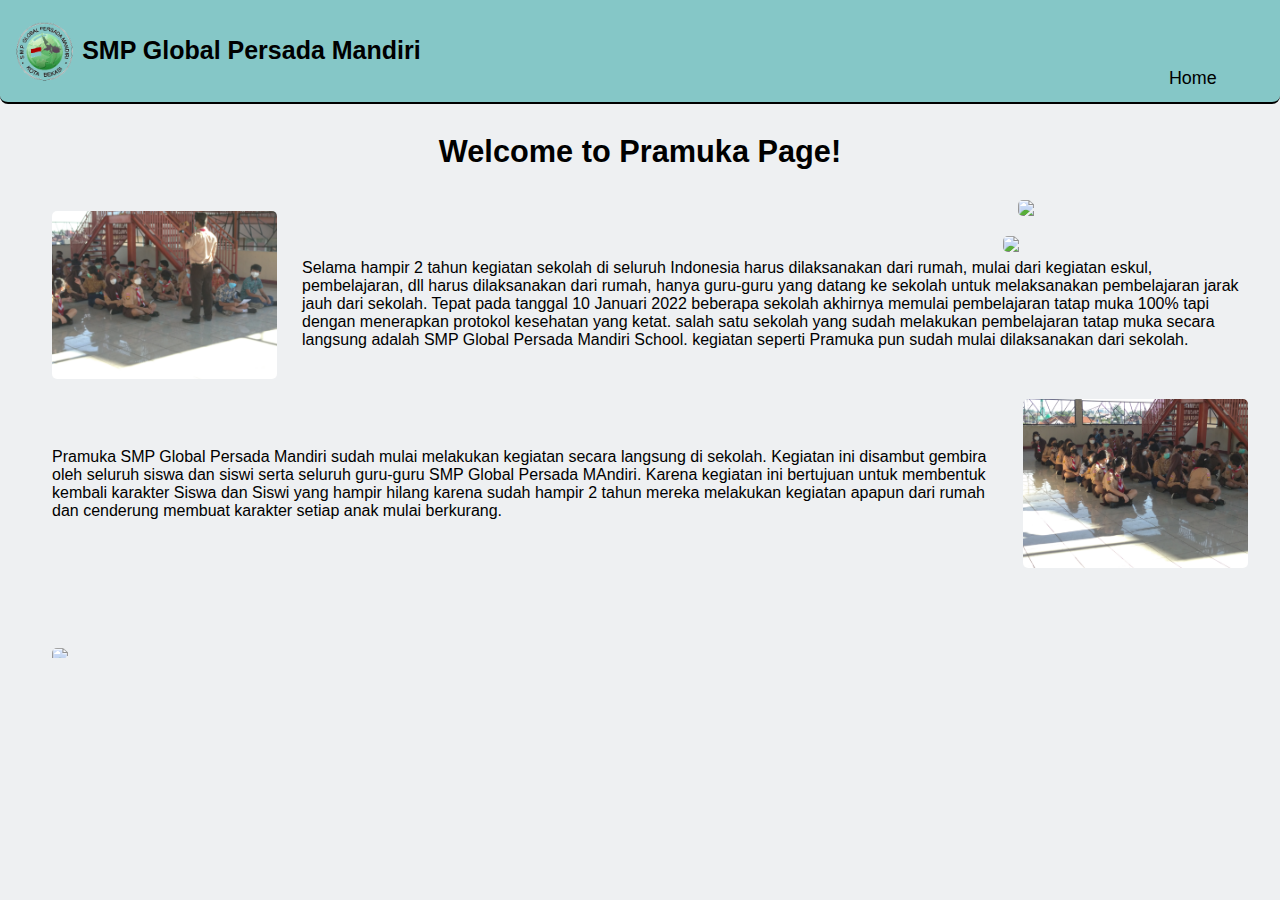
==== pramuka.html @ daa7aaf7 "first commit" ====
<!DOCTYPE html>
<html lang="en">
<head>
	<meta charset="UTF-8">
	<meta http-equiv="X-UA-Compatible" content="IE=edge">
	<meta name="viewport" content="width=device-width, initial-scale=1.0">
	<title>Pramuka SMP GPM</title>
	<link rel="stylesheet" href="style/style.css">
</head>
<body>
	
<div class="wrapper">
	<nav>
		<h1 class="jurnalistik"><span><img class="smpgpmlogo" src="img/smpgpm.png"></span>SMP Global Persada Mandiri</h1><span><a class="btnhome" href="index.html">Home</a></span>
	</nav>
	<div class="container">
		<div class="welcometxt">
			<h1>Welcome to Pramuka Page!</h1>
		</div>
		<div class="paragraph"></div>
		<section>
			<img class="pramukapicture" src="img/Pramuka.jpg">
			<div class="desc">
				<p class="desc1"> Selama hampir 2 tahun kegiatan sekolah di seluruh Indonesia harus dilaksanakan dari rumah, mulai dari kegiatan eskul, pembelajaran, dll harus dilaksanakan dari rumah, hanya guru-guru yang datang ke sekolah untuk melaksanakan pembelajaran jarak jauh dari sekolah. Tepat pada tanggal 10 Januari 2022 beberapa sekolah akhirnya memulai pembelajaran tatap muka 100% tapi dengan menerapkan protokol kesehatan yang ketat. salah satu sekolah yang sudah melakukan pembelajaran tatap muka secara langsung adalah SMP Global Persada Mandiri School. kegiatan seperti Pramuka pun sudah mulai dilaksanakan dari sekolah. </p>
			</div>
		</section>
		<section>
			<img class="pramukapicture2" src="img/Pramuka 1.jpg">
			<div class="desc">
				<p class="desc2"> Pramuka SMP Global Persada Mandiri sudah mulai melakukan kegiatan secara langsung di sekolah. Kegiatan ini disambut gembira oleh seluruh siswa dan siswi serta seluruh guru-guru SMP Global Persada MAndiri. Karena kegiatan ini bertujuan untuk membentuk kembali karakter Siswa dan Siswi yang hampir hilang karena sudah hampir 2 tahun mereka melakukan kegiatan apapun dari rumah dan cenderung membuat karakter setiap anak mulai berkurang.</p>
			</div>
		</section>
			<section>
				<img class="pramukapicture3" src="img/pramuka 2.jpg"> <img class="pramukapicture4" src="img/pramuka 3.jpg"> <img class="pramukapicture5" src="img/pramuka 4.jpg"> <img class="pramukapicture6" src="img/pramuka 5.jpg">
				<div class="desc">
					<p class="desc3"> Salah satu kegiatan Pramuka di SMP Global Persada Mandiri yaitu dengan berdiskusi mengenai kapan dibentuknya pramuka di dunia dan di Indonesia? Siapa bapak pramuka pertama di dunia dan di Indonesia? serta mempelajari tepuk pramuka dan kegiatan lainnya seperti mempelajari simbol-simbol yang ada di kegiatan pramuka.</p>
				</div>
			</section>
	</div>
	</div>
	

</div>



</body>
</html>
---- style/style.css ----
* {
    text-decoration: none;
}

html, body {
    overflow: auto;
    margin: 0;
    padding: 0;
    font-family: Arial, Helvetica, sans-serif;
    background-color: rgb(238, 240, 242);
}

.container {
    display: block;
    max-width: 95%;
    width: 100%;
    height: auto;
    box-sizing: border-box;
    padding: auto;
    margin: 10px auto;
}

/* Home */

nav {
    display: flex;
    background-color: rgb(133, 199, 199);
    justify-content: space-around;
    border-bottom: 2px solid black;
    border-radius: 0px 0px 8px 8px;
}

.smpgpmlogo {
    display: flex;
    max-width: 65px;
    width: 100%;    
    height: auto;
    margin-right: 5px;
}

h1.jurnalistik {
    display: flex;
    font-size: 25px;
    text-align: center;
    align-items: center;
}

.welcometxt {
    font-size: 1.2vw;
    display: flex;
    text-align: center;
    justify-content: space-around
}

.programchar {
    color: rgb(224, 99, 32);
    display: flex;
    font-size: 18px;
}


.ekskul {
    color: rgb(224, 99, 32);
    display: flex;
    font-size: 18px;
    margin-left: 630px;
}

ul {
    list-style: none;
}

ul li a {
    display: flex;
    margin-top: 90px;
    font-size: 18px;
    color: black;
}

ul li a:hover {
    color: rgb(75, 73, 73);
    text-decoration: underline;
}

.pramukaimg {
    display: flex;
    max-width: 250px;
    width: 100%;
    height: auto;
    margin-top: -100px;
    margin-right: 10px;
    margin-left: 160px;
    border-radius: 10px;
}

ul li a.pramukaimgg {
    display: flex;
    font-size: 20px;
    align-items: center;
    margin-top: 120px;
    margin-left: 30px;
}

.robotikimg {
    display: flex;
    max-width: 250px;
    width: 100%;
    height: auto;
    margin-top: 30px;
    border-radius: 10px;
}

ul li a.robotikimgg {
    display: flex;
    justify-content: space-between;
    align-items: center;
    margin-left: 280px;
    margin-top: -100px;
    font-size: 20px;
}

/* Pramuka Page */

.pramukapicture, .pramukapicture2, .pramukapicture3, .pramukapicture4, .pramukapicture5, .pramukapicture6 {
    max-width: 225px;
    width: 100%;
    height: auto;
    display: flex;
    border-radius: 5px ;
}

.pramukapicture {
    flex-direction: column;
    margin: 20px;
}

.desc {
    display: flex;
}

p.desc1 {
    flex-direction: column;
    margin-left: 270px;
    margin-top: -140px;
}

img.pramukapicture2 {
    margin-left: auto;
}

img.pramukapicture5 {
    margin-left: auto;
}

img.pramukapicture6 {
    margin-left: auto;
}

p.desc2 {
    flex-direction: column;
    margin-top: -120px;
    margin-left: 20px;
    padding-right: 260px;
    box-sizing: border-box;
}

.pramukapicture3 {
    flex-direction: column;
    max-width: 210px;
    width: 100%;
    height: auto;
    margin: 20px;
    margin-top: 80px;
}

.pramukapicture4 {
    flex-direction: column;
    margin: 20px;
}

.pramukapicture5 {
    flex-direction: column;
    max-width: 210px;
    width: 100%;
    height: auto;
    margin-right: 20px;
    margin-top: -520px;
}

.pramukapicture6 {
    flex-direction: column;
    margin: 20px;
}

p.desc3 {
    margin-left: 250px;
    padding-right: 250px;
    margin-top: -400px;
}

a.btnhome {
    display: flex;
    box-sizing: border-box;
    padding-right: 4vw;
    margin-top: 5.3vw;
    margin-left: 55vw;
    flex-direction: column;
    font-size: 1.4vw;
    padding-left: 20px;
    text-decoration: none;
    color: rgb(0, 0, 0);
}

a.btnhome:hover {
    color: rgb(85, 82, 82);
    text-decoration: underline;
}

 /* Robotik Page */

 img.robotikpicture {
     display: flex;
     flex-direction: column;
     max-width: 18.5vw;
     width: 100%;
     height: auto;
     margin-top: 3vw;
     border-radius: 5px;
 }

 .descrobotik {
     font-size: 1.099vw;
     display: flex;
     flex-direction: column;
     margin-left: 20vw;
     margin-top: -7.5vw;
 }


/* Responsive Website Code */

/* Special Ipad Air */

@media screen and (max-width:820px) {
    .programchar {
        flex-direction: column;
    }
    
    .ekskul {
        margin-left: 0;
    }   

    img.pramukapicture2 {
        margin-left: auto;
    }

    img.pramukapicture5 {
        margin-left: auto;
    }

    img.pramukapicture6 {
        margin-left: auto;
    }
    
    p.desc3 {
        margin-top: -520px;
    }

}

@media screen and (max-width:768px) {
    .pramukaimg {
        max-width: 200px;
    }

    .robotikimg {
        max-width: 200px;
    }
    
    ul li a.pramukaimgg {
        margin-top: 110px;
    }

    ul li a.robotikimgg {
        margin-left:240px ;
        margin-top: -90px;
    }

    .programchar {
        flex-direction: column;
    }

    .ekskul {
        margin-left: 0;
    }

    img.pramukapicture2 {
        margin-left: auto;
    }

    img.pramukapicture5 {
        margin-left: auto;
    }

    img.pramukapicture6 {
        margin-left: auto;
    }

    p.desc3 {
        margin-top: -500px;
    }
}


/* Special 600px */

@media screen and (max-width:600px) {
    h1.special, a.kanan{
        margin-left: -350px;
    }
    
}

@media screen and (max-width:576px) {

    h1.jurnalistik {
        font-size: 18px;
    }
    .pramukaimg {
        max-width: 170px;
        margin-top: -70px;
        margin-left: 165px;
    }

    .robotikimg {
        max-width: 170px;
    }

    ul li a.pramukaimgg {
        margin-top: 70px;
    }

    ul li a.robotikimgg {
        margin-top: -75px;
    }

    .welcometxt {
        font-size: 12.5px;
    }

    .programchar, .ekskul {
        font-size: 16px;
    }

    h1.special {
        margin-left: -350px;
    }

    a.kanan {
        margin-left: -350px;
    }

    p.desc1 {
        margin-top: -190px;
        font-size: 12.5px;
        padding-right: 5px;
        padding-left: 5px
    }

    .pramukapicture2 {
        margin-left: 335px;
    }

    p.desc2 {
        font-size: 12.5px;
        margin-top: -170px;
    }

    .pramukapicture3, .pramukapicture4, .pramukapicture6, .pramukapicture5 {
        max-width: 120px;
    }

    .pramukapicture {
        display: flex;
        max-width: 100%;
        width: 60%;
        margin: 20px auto;
        align-items: center;
        justify-content: center;
    }

    img.pramukapicture2 {
        margin: 20px auto;
    }

    p.desc2 {
        display: flex;
        margin-top: 5px;
        margin: 10px auto;
        padding: 0px 20px;
        box-sizing: border-box;
    }

    p.desc1 {
        display: flex;
        margin-top: -10px;
        margin: 10px auto;
        padding:0px 20px;
        box-sizing: border-box;
    }

    .pramukapicture3 {
        max-width: 100%;
        width: 25%;
        margin-top: 10vw;
    }

    .pramukapicture4 {
        max-width: 100%;
        width: 25%;
    }

    img.pramukapicture5 {
        display: flex;
        max-width: 100%;
        width: 25%;
        margin-top: -65vw;
        margin-left: 265px;
    }

    img.pramukapicture6 {
        max-width: 100%;
        width: 25%;
        margin-left: 265px;
    }

    p.desc3 {
        max-width: 100%;
        font-size: 70%;
        padding-right: 32vw;
        margin-left: 32vw;
        margin-top: -60vw;
    }
    a.btnhome {
        font-size: 15px;
        margin: 10px;
    }

}

/* Special Iphone SE */

@media screen and (max-width:375px) {
    .pramukaimg, .robotikimg {
        max-width: 150px;
    }

    ul li a.robotikimgg {
        margin-left: 210px;
    }

    .programchar, .ekskul {
        font-size: 14px;
    }

    .welcometxt {
        font-size: 11.5px;
    }

    p.desc3 {
        margin-left: 130px;
        font-size: 65%;
        margin-top: -240px;
        padding-right: 120px;
    }

    img.pramukapicture5 {
        margin-top: -265px;
    }

    img.pramukapicture6 {
        margin-top: 25px;
    }

}

/* Special Galaxy Fold */

@media screen and (max-width:280px) {
    .wrapper {
        overflow: hidden;
    }

    .pramukaimg, .robotikimg {
        max-width: 120px;
    }

    .pramukaimg {
        margin-left: 115px;
        margin-top: -50px;
    }

    .robotikimg {
        margin-left: 0px;
    }

    ul li a.pramukaimgg {
        font-size: 16px;
        margin-left: 10px;
        margin-top: 50px;
    }

    ul li a.robotikimgg {
        font-size: 16px;
        margin-left: 150px;
        margin-top: -58px;
    }

    .programchar, .ekskul {
        font-size: 12.5px;
    }

    .programchar {
        margin-left:-20px;
    }
    
    .welcometxt {
        font-size: 9.5px;
    }

    h1.name.kirii {
        margin-left: -5px;
    }

    h1.name, a.kanan {
        margin-left: -355px;
    }

    p.desc3 {
        margin: right;
        margin-left: 35vw;
        padding-right: 35vw;
        font-size: 65%;
        margin-top: -60vw;
    }

    img.pramukapicture5 {
        margin-top: -70vw;
    }

    img.pramukapicture3 {
        margin-top: 25vw;
    }

    p.desc3 {
        margin-top: -75vw;
        font-size: 55%;
    }
}

/* Special Nest Hub Max */

@media screen and (max-width:1280px) {
    .ekskul {
        margin-left: 350px;
    }
    

    img.pramukapicture2 {
        margin-left: auto;
    }

    img.pramukapicture5 {
        margin-left: auto;
    }

    img.pramukapicture6 {
        margin-left: auto;
    }

    a.btnpramuka {
        font-size: 25px;
    }
}
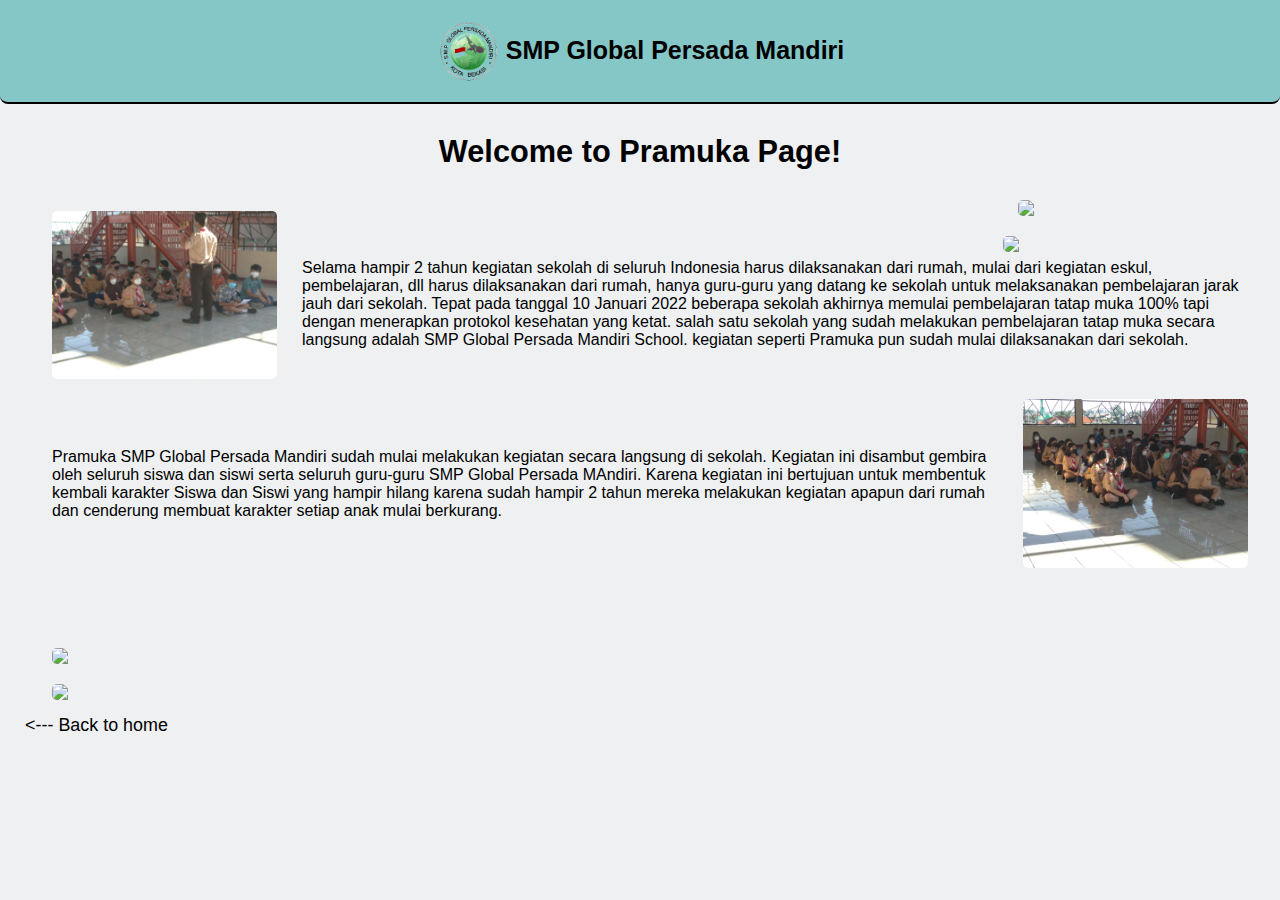
==== commit 9dd64c32: "scnd changes" ====
--- a/pramuka.html
+++ b/pramuka.html
@@ -11,7 +11,7 @@
 	
 <div class="wrapper">
 	<nav>
-		<h1 class="jurnalistik"><span><img class="smpgpmlogo" src="img/smpgpm.png"></span>SMP Global Persada Mandiri</h1><span><a class="btnhome" href="index.html">Home</a></span>
+		<h1 class="jurnalistik"><span><img class="smpgpmlogo" src="img/smpgpm.png"></span>SMP Global Persada Mandiri</h1>
 	</nav>
 	<div class="container">
 		<div class="welcometxt">
@@ -38,7 +38,7 @@
 			</section>
 	</div>
 	</div>
-	
+	<a class="btnhome" href="index.html"> <--- Back to home</a>
 
 </div>
 
--- a/style/style.css
+++ b/style/style.css
@@ -203,7 +203,7 @@
     box-sizing: border-box;
     padding-right: 4vw;
     margin-top: 5.3vw;
-    margin-left: 55vw;
+    margin-left: 0.4vw;
     flex-direction: column;
     font-size: 1.4vw;
     padding-left: 20px;
